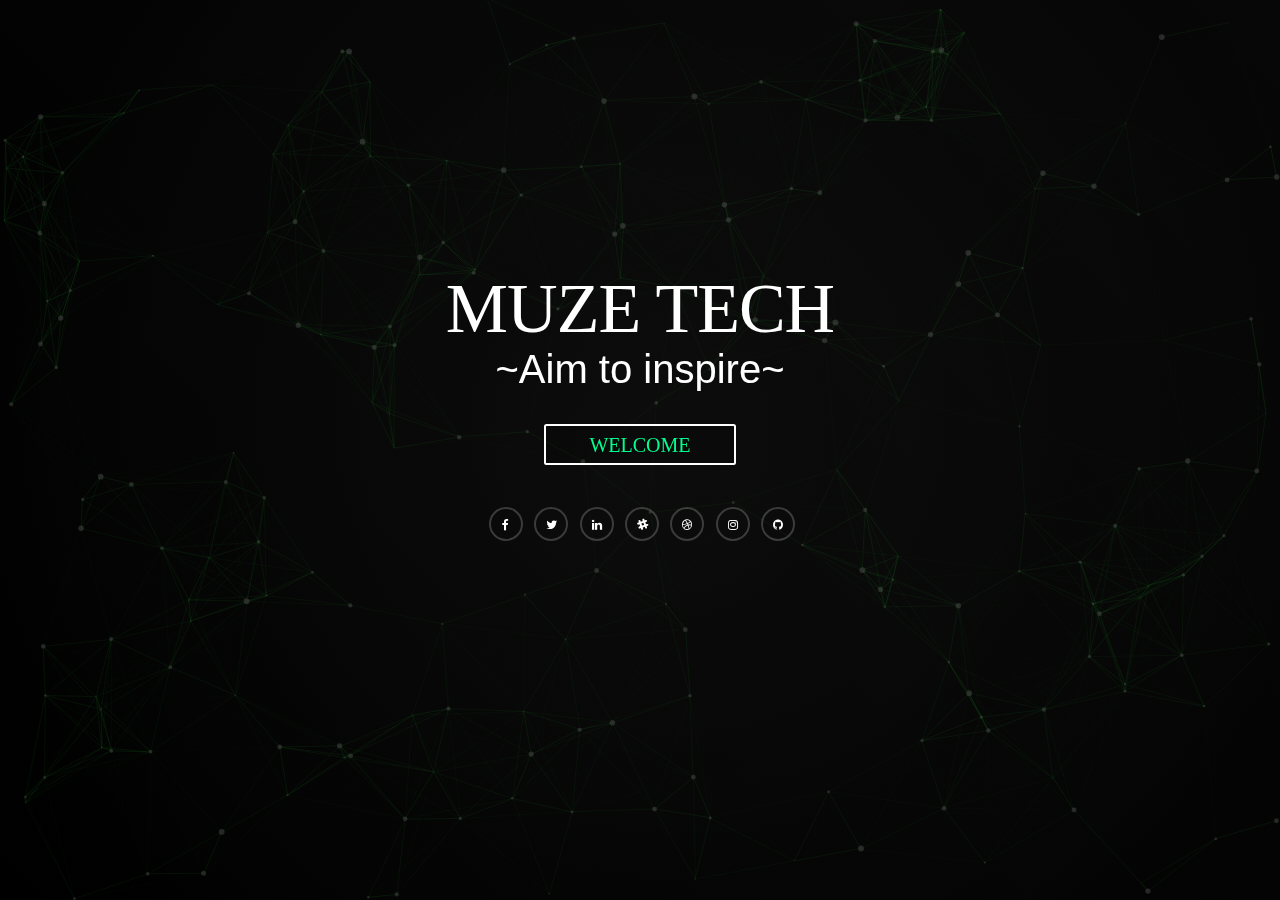
==== muze/index.html @ 87dfb73b "Add files via upload" ====
<!DOCTYPE HTML>
<html lang="us-en">
    <head>
        <!--meta tags-->
       <meta charset="utf-8">
        <title>Muze Tech| Welcome</title>
        <meta name="Computer Company Website" content="">
        <meta name="Tracy A. Muzembi" content="">
        <!--mobile responsive meta-->
        <meta name="viewport" content="width=device-width, initial-scale=1">
  <!--stylesheets-->
    <link rel="stylesheet" href="css/main.css">
    <link rel="stylesheet" href="css/bootstrap.min.css">
    <link rel="stylesheet" href="css/style.css">
    <!--font awesome-->
    <link rel="stylesheet" href="https://cdnjs.cloudflare.com/ajax/libs/font-awesome/4.7.0/css/font-awesome.min.css">
    <link rel="stylesheet" href="https://fonts.googleapis.com/css?family=Tangerine">

    <!--script-->
    <script src="script/modernizr.js"></script>
    </head>
    <body>
        <!--homepage-->
        <!--header-->
        <!--end header-->
        <main class="s-home s-home--particles">

            <div id="particles-js" class="home-particles"></div>

            <div class="gradient-overlay"></div>

            <div class="home-content">
              <div class="intro">
              <h1 class="text-center">MUZE TECH</h1>
              <br/>
            <h3 class="text-center" id="h3"><em><i>~Aim to inspire~</i></em></h3>
          </div>
          <br/>
          <br/>
              <div class="text-center">
                <div class="button">
                  <a href="welcome.html">
                  <button type="button" class="btn btn-large">WELCOME
                  </button>
                </a>
              </div>
              </div>
              <!--footer-->
              <br/>
              <br/>
              <footer>
              <div class="footer">
                <h5 class="text-center">
                  <ul class="social-icon">
                      <li><a href="#"><i class="fa fa-facebook" aria-hidden="true"></i></a></li>
                      <li><a href="#"><i class="fa fa-twitter" aria-hidden="true"></i></a></li>
                      <li><a href="#"><i class="fa fa-linkedin" aria-hidden="true"></i></a></li>
                      <li><a href="#"><i class="fa fa-slack" aria-hidden="true"></i></a></li>
                      <li><a href="#"><i class="fa fa-dribbble" aria-hidden="true"></i></a></li>
                      <li><a href="#"><i class="fa fa-instagram" aria-hidden="true"></i></a></li>
                      <li><a href="#"><i class="fa fa-github" aria-hidden="true"></i></a></li>
                  </ul>
                </h5>
              </div>
            </footer>
              <!--footer-->
              </div>
          </main>

    <!--scripting-->
    <script src="script/bootstrap.js"></script>
    <script src="script/jquery-3.2.1.min.js"></script>
    <script src="script/plugins.js"></script>
    <script src="script/polygons.js"></script>
  <!--  <script src="script/main.js"></script>-->


    </body>
</html>
---- muze/css/main.css ----
/*
 *  # base style overrides
 *    ## links
 *  # typography & general theme styles
 *    ## lists
 *    ## responsive video container
 *    ## floated image
 *    ## tables
 *    ## Spacing
 *    ## pace.js styles - minimal
 *  # preloader
 *  # forms
 *    ## style placeholder text
 *    ## change autocomplete styles in chrome
 *  # buttons
 *  # additional components
 *    ## additional typo styles
 *  # home
 *    ## home slides
 *    ## home particles
 *    ## site logo
 *    ## home content
 *    ## home social
 *    ## home copyright
 *    ## home animations
 *  # info
 *    ## info toggle
 */
html {
  font-size: 10px;
}

@media only screen and (max-width:400px) {
  html {
    font-size: 9.411764705882353px;
  }

}

html,
body {
  height: 100%;  /* prevent horizontal scrolling */
  overflow: hidden;
}

body {
  background: #111111;
  font-family: "metropolis-regular", sans-serif;
  font-size: 1.7rem;
  font-style: normal;
  font-weight: normal;
  line-height: 1.765;
  color: #757575;
  margin: 0;
  padding: 0;
}

a {
  color: #fff;
  -webkit-transition: all 0.3s ease-in-out;
  transition: all 0.3s ease-in-out;
}

a:hover,
a:focus,
a:active {
  color: #fff;
}

a:hover,
a:active {
  outline: 0;
}



/*
 # typography & general theme styles
  */
h1, h2, h3, h4, h5, h6, .h1, .h2, .h3, .h4, .h5, .h6 {
  font-family: "domine-regular", serif;
  color: #000000;
  font-style: normal;
  font-weight: normal;
  text-rendering: optimizeLegibility;
}

h1, .h1, h2, .h2, h3, .h3, h4, .h4 {
  margin-top: 6rem;
  margin-bottom: 1.8rem;
}

@media only screen and (max-width:600px) {
  h1, .h1, h2, .h2, h3, .h3, h4, .h4 {
    margin-top: 5.1rem;
  }
}

h5, .h5, h6, .h6 {
  margin-top: 4.2rem;
  margin-bottom: 1.5rem;
}

@media only screen and (max-width:600px) {
  h5, .h5, h6, .h6 {
    margin-top: 3.6rem;
    margin-bottom: 0.9rem;
  }
}

h1, .h1 {
  font-size: 3.6rem;
  line-height: 1.25;
  letter-spacing: -.1rem;
}

@media only screen and (max-width:600px) {
  h1, .h1 {
    font-size: 3.3rem;
    letter-spacing: -.07rem;
  }

}

h2, .h2 {
  font-size: 3rem;
  line-height: 1.3;
}

h3, .h3 {
  font-size: 2.4rem;
  line-height: 1.25;
}

h4, .h4 {
  font-size: 2.1rem;
  line-height: 1.286;
}

h5, .h5 {
  font-size: 1.6rem;
  line-height: 1.313;
}

h6, .h6 {
  font-size: 1.3rem;
  line-height: 1.385;
  text-transform: uppercase;
  letter-spacing: .16rem;
}

p img {
  margin: 0;
}

p.lead {
  font-family: "metropolis-light", sans-serif;
  font-size: 2rem;
  font-weight: 300;
  line-height: 1.8;
  margin-bottom: 3.6rem;
  color: #000000;
}

@media only screen and (max-width:800px) {
  p.lead {
    font-size: 1.8rem;
  }

}

em,
i,
strong,
b {
  font-size: inherit;
  line-height: inherit;
  font-style: normal;
  font-weight: normal;
}

em,
i {
  font-family: "metropolis-italic", sans-serif;
}

strong,
b {
  font-family: "metropolis-bold", sans-serif;
}

small {
  font-size: 1.2rem;
  line-height: inherit;
}


abbr {
  font-family: "metropolis-bold", sans-serif;
  font-variant: small-caps;
  text-transform: lowercase;
  letter-spacing: .05rem;
  color: #828282;
}

var,
kbd,
samp,
code,
pre {
  font-family: Consolas, "Andale Mono", Courier, "Courier New", monospace;
}

pre {
  padding: 2.4rem 3rem 3rem;
  background: #F1F1F1;
  overflow-x: auto;
}

code {
  font-size: 1.4rem;
  margin: 0 .2rem;
  padding: .3rem .6rem;
  white-space: nowrap;
  background: #F1F1F1;
  border: 1px solid #E1E1E1;
  border-radius: 3px;
}

pre > code {
  display: block;
  white-space: pre;
  line-height: 2;
  padding: 0;
  margin: 0;
}

pre.prettyprint > code {
  border: none;
}

del {
  text-decoration: line-through;
}

abbr[title],
dfn[title] {
  border-bottom: 1px dotted;
  cursor: help;
  text-decoration: none;
}

mark {
  background: #ffd900;
  color: #000000;
}

hr {
  border: solid rgba(0, 0, 0, 0.1);
  border-width: 1px 0 0;
  clear: both;
  margin: 2.4rem 0 1.5rem;
  height: 0;
}

/*
  ## lists
  */
ol {
  list-style: decimal;
}

ul {
  list-style: disc;
}

li {
  display: list-item;
}

ol,
ul {
  margin-left: 1.7rem;
}

ul li {
  padding-left: .4rem;
}

ul ul,
ul ol,
ol ol,
ol ul {
  margin: .6rem 0 .6rem 1.7rem;
}

ul.disc li {
  display: list-item;
  list-style: none;
  padding: 0 0 0 .8rem;
  position: relative;
}

ul.disc li::before {
  content: "";
  display: inline;
  width: 8px;
  height: 8px;
  border-radius: 50%;
  background: #00ecb1;
  position: absolute;
  left: -17px;
  top: 11px;
  horizontal-align: middle;
}

dt {
  margin: 0;
  color: #00ecb1;
}

dd {
  margin: 0 0 0 2rem;
}

/*
 * ## responsive video container
  */
.video-container {
  position: relative;
  padding-bottom: 56.25%;
  height: 0;
  overflow: hidden;
}

.video-container iframe,
.video-container object,
.video-container embed,
.video-container video {
  position: absolute;
  top: 0;
  left: 0;
  width: 100%;
  height: 100%;
}

/* -------------------------------------------------------------------
 * ## floated image - (_document-setup.scss)
 * ------------------------------------------------------------------- */
img.pull-right {
  margin: 1.5rem 0 0 3rem;
}

img.pull-left {
  margin: 1.5rem 3rem 0 0;
}

/* -------------------------------------------------------------------
 * ## tables - (_document-setup.scss)
 * ------------------------------------------------------------------- */
table {
  border-width: 0;
  width: 100%;
  max-width: 100%;
  font-family: "metropolis-regular", sans-serif;
}

th,
td {
  padding: 1.5rem 3rem;
  text-align: left;
  border-bottom: 1px solid #E8E8E8;
}

th {
  color: #000000;
  font-family: "domine-bold", serif;
}

td {
  line-height: 1.5;
}

th:first-child,
td:first-child {
  padding-left: 0;
}

th:last-child,
td:last-child {
  padding-right: 0;
}

.table-responsive {
  overflow-x: auto;
  -webkit-overflow-scrolling: touch;
}

/*
  ## Spacing  */
button,
.btn {
  margin-bottom: 1.2rem;
}

fieldset {
  margin-bottom: 1.5rem;
}

input,
textarea,
select,
pre,
blockquote,
figure,
table,
p,
ul,
ol,
dl,
form,
.video-container,
.ss-custom-select {
  margin-bottom: 3rem;
}

/*
 * ## pace.js styles - minimal  */
.pace {
  -webkit-pointer-events: none;
  pointer-events: none;
  -webkit-user-select: none;
  -moz-user-select: none;
  user-select: none;
}

.pace-inactive {
  display: none;
}

.pace .pace-progress {
  background: #00ec9d;
  position: fixed;
  z-index: 900;
  top: 0;
  right: 100%;
  width: 100%;
  height: 4px;
}

.oldie .pace {
  display: none;
}



/*
  # preloader - (_preloader-line-scale-pulse-out.scss)

  */
#preloader {
  position: fixed;
  top: 0;
  left: 0;
  right: 0;
  bottom: 0;
  background: #050505;
  z-index: 800;
  height: 100%;
  width: 100%;
  display: table;
}

.no-js #preloader,
.oldie #preloader {
  display: none;
}

#loader {
  display: table-cell;
  text-align: center;
  vertical-align: middle;
}

.line-scale-pulse-out > div {
  background-color: #00ec9d;
  width: 4px;
  height: 35px;
  border-radius: 2px;
  margin: 2px;
  -webkit-animation-fill-mode: both;
  animation-fill-mode: both;
  display: inline-block;
  -webkit-animation: line-scale-pulse-out 0.9s -0.6s infinite cubic-bezier(0.85, 0.25, 0.37, 0.85);
  animation: line-scale-pulse-out 0.9s -0.6s infinite cubic-bezier(0.85, 0.25, 0.37, 0.85);
}

.line-scale-pulse-out > div:nth-child(2),
.line-scale-pulse-out > div:nth-child(4) {
  -webkit-animation-delay: -0.4s !important;
  animation-delay: -0.4s !important;
}

.line-scale-pulse-out > div:nth-child(1),
.line-scale-pulse-out > div:nth-child(5) {
  -webkit-animation-delay: -0.2s !important;
  animation-delay: -0.2s !important;
}

@-webkit-keyframes line-scale-pulse-out {
  0% {
    -webkit-transform: scaley(1);
    transform: scaley(1);
  }

  50% {
    -webkit-transform: scaley(0.4);
    transform: scaley(0.4);
  }

  100% {
    -webkit-transform: scaley(1);
    transform: scaley(1);
  }

}

@keyframes line-scale-pulse-out {
  0% {
    -webkit-transform: scaley(1);
    transform: scaley(1);
  }

  50% {
    -webkit-transform: scaley(0.4);
    transform: scaley(0.4);
  }

  100% {
    -webkit-transform: scaley(1);
    transform: scaley(1);
  }

}








/*
 * # home
 */
.s-home {
  z-index: 501;
  display: table;
  width: 100%;
  height: 100%;
  min-height: 720px;
  background-color: #111111;
  position: relative;
  -webkit-transform: translateZ(0);
  -ms-transform: translateZ(0);
  transform: translateZ(0);
  -webkit-backface-visibility: hidden;
  backface-visibility: hidden;
  height: 100vh;
  overflow-y: auto;
  -webkit-transition: -webkit-transform 0.7s;
  transition: transform 0.7s;
  -webkit-transition-timing-function: cubic-bezier(0.91, 0.01, 0.6, 0.99);
  transition-timing-function: cubic-bezier(0.91, 0.01, 0.6, 0.99);
}


.s-home--particles {
  background: #141414;
  background: radial-gradient(circle, #141414 0%, black 100%);
}

.s-home--particles::before {
  display: block;
  content: "";
  position: absolute;
  top: 0;
  left: 0;
  width: 100%;
  height: 100%;
  opacity: .35;
  background: #000000;
}

.s-home .overlay {
  position: absolute;
  top: 0;
  left: 0;
  width: 100%;
  height: 100%;
  opacity: .5;
  background-color: #000000;
}

.s-home .gradient-overlay {
  display: block;
  content: "";
  position: absolute;
  top: 0;
  left: 0;
  width: 100%;
  height: 100%;
  opacity: .3;
  background: -moz-linear-gradient(45deg, rgba(0,0,0, 0.8), rgba(28,28,28, 0.8) 100%) !important;
  background: -webkit-linear-gradient(45deg, rgba(0,0,0, 0.8), rgba(28,28,28, 0.8) 100%) !important;
  background: -webkit-gradient(linear, 45deg, from(rgba(0,0,0, 0.8))), to(rgba(28,28,28, 0.8))100%)!important;
  background: -o-linear-gradient(45deg, rgba(0,0,0, 0.8), rgba(28,28,28, 0.8) 100%) !important;
  background: linear-gradient(to 45deg, rgba(0,0,0, 0.8), rgba(28,28,28, 0.8) 100%) !important;
}



/*
 * ## home slides  */
/*.home-slider {
  position: absolute;
  top: 0;
  left: 0;
  width: 100%;
  height: 100%;
}

.home-slider-img {
  background-repeat: no-repeat;
  background-position: 50% 50%;
  background-size: cover;
  height: 100vh;
}

.home-slider-img::before {
  display: block;
  content: "";
  position: absolute;
  top: 0;
  left: 0;
  width: 100%;
  height: 100%;
  opacity: .9;
  background: linear-gradient(to right, black 0%, black 20%, transparent 100%);
}*/


/*
 * ## home particles   - (_site-layout.scss)
 */
.home-particles {
  position: absolute;
  top: 0;
  left: 0;
  width: 100%;
  height: 100%;
  background-color: transparent;
  padding: 0;
  margin: 0;
  opacity: .35;
}

.home-particles canvas {
  position: absolute;
  top: 0;
  left: 0;
  width: 100%;
  height: 100%;
}


/*
 * ## site logo
 */
/*.home-logo {
  z-index: 502;
  display: block;
  margin: 0;
  padding: 0;
  position: absolute;
  right: 60px;
  top: 36px;
}

.home-logo a {
  display: block;
  margin: 0;
  padding: 0;
  outline: 0;
  border: none;
  -webkit-transition: all 0.3s ease-in-out;
  transition: all 0.3s ease-in-out;
}

.home-logo img {
  width: 100px;
  height: 80px;
}*/


/*
 * ## home content - (_site-layout.scss)
  */
.home-content {
  display: table-cell;
  width: 100%;
  height: 100%;
  vertical-align: middle;
  padding-bottom: 6rem;
  position: relative;
  color:#FFFFFF;
}

/*
 * ## home animations
*/

/* fade in */
@-webkit-keyframes fadeIn {
  from {
    opacity: 0;
    -webkit-transform: translate3d(0, 150%, 0);
    -ms-transform: translate3d(0, 150%, 0);
    transform: translate3d(0, 150%, 0);
  }

  to {
    opacity: 1;
    -webkit-transform: translate3d(0, 0, 0);
    -ms-transform: translate3d(0, 0, 0);
    transform: translate3d(0, 0, 0);
  }

}

@keyframes fadeIn {
  from {
    opacity: 0;
    -webkit-transform: translate3d(0, 150%, 0);
    -ms-transform: translate3d(0, 150%, 0);
    transform: translate3d(0, 150%, 0);
  }

  to {
    opacity: 1;
    -webkit-transform: translate3d(0, 0, 0);
    -ms-transform: translate3d(0, 0, 0);
    transform: translate3d(0, 0, 0);
  }

}

/* fade out */
@-webkit-keyframes fadeOut {
  from {
    opacity: 1;
  }

  to {
    opacity: 0;
    -webkit-transform: translate3d(0, -150%, 0);
    -ms-transform: translate3d(0, -150%, 0);
    transform: translate3d(0, -150%, 0);
  }

}

@keyframes fadeOut {
  from {
    opacity: 1;
  }

  to {
    opacity: 0;
    -webkit-transform: translate3d(0, -150%, 0);
    -ms-transform: translate3d(0, -150%, 0);
    transform: translate3d(0, -150%, 0);
  }

}

}

@media only screen and (max-width:600px) {
.btn{
  min-width: 15%;
}

}

@media only screen and (max-width:500px) {
.btn{
  min-width: 15%;
}

}

@media only screen and (max-width:400px) {
  .footer{
    margin-top: 7.8rem;
  }

}
/*
 responsive:
  */
@media only screen and (max-width:1400px) {
.btn{
  min-width: 15%;
}
}

@media only screen and (max-width:1200px) {
  .btn{
    min-width: 15%;
  }

}

@media only screen and (max-width:1100px) {
  .btn{
    min-width: 15%;
  }

}

@media only screen and (max-width:1000px) {
  .btn{
    min-width: 15%;
  }

}

@media only screen and (max-width:950px) {
  .btn{
    min-width: 15%;
  }

}

@media only screen and (max-width:800px) {
  .btn{
    min-width: 15%;
  }

}

@media only screen and (max-width:600px) {
  .btn{
    min-width: 15%;
  }

}

@media only screen and (max-width:500px) {
  .btn{
    min-width: 15%;
  }
}

@media only screen and (max-width:400px) {
  .btn{
    min-width: 15%;
  }

}
---- muze/css/style.css ----
/*MUZE TECH STYLES*/
body{
  margin:0;
  padding: 0;
  width: 100%
}
.intro h1{
  line-height: 30px;
  font-size: 7rem;
    font-family: fantasy;
}
 #h3{
  line-height: 30px;
  font-size: 4rem;
  margin-top:10px;
  font-family: 'Tangerine', serif;
}
.btn{
  background-color: rgba(0, 0, 0, 0.1)!important;
  border: 2px solid #fff;
  list-style: none;
  text-decoration: none !important;
  color:#00ff90;
  width: 15% !important;
  font-size: 2rem !important;
  font-family: fantasy !important;
  cursor:pointer;
}
.btn:hover{
  background: rgba(0,255,144,.2) !important;
  color: #fff !important;
  border-color: #00ff90;
}
/*style social links*/
    .social-icon {
        margin  : 0;
        padding : 0;
        display : block;
        }

    .social-icon li {
        display : inline-block;
        margin  : 0 2px;
        }

     .social-icon li a {
        display       : block;
        font-size     : 12px;
        color         : #ffffff;
        width         : 34px;
        height        : 34px;
        line-height   : 33px;
        text-align    : center;
        border-radius : 100%;
        border        : 2px solid rgba(255, 255, 255, .2);
        }

     .social-icon li a:hover {
        border-color : #00ff90;
        }
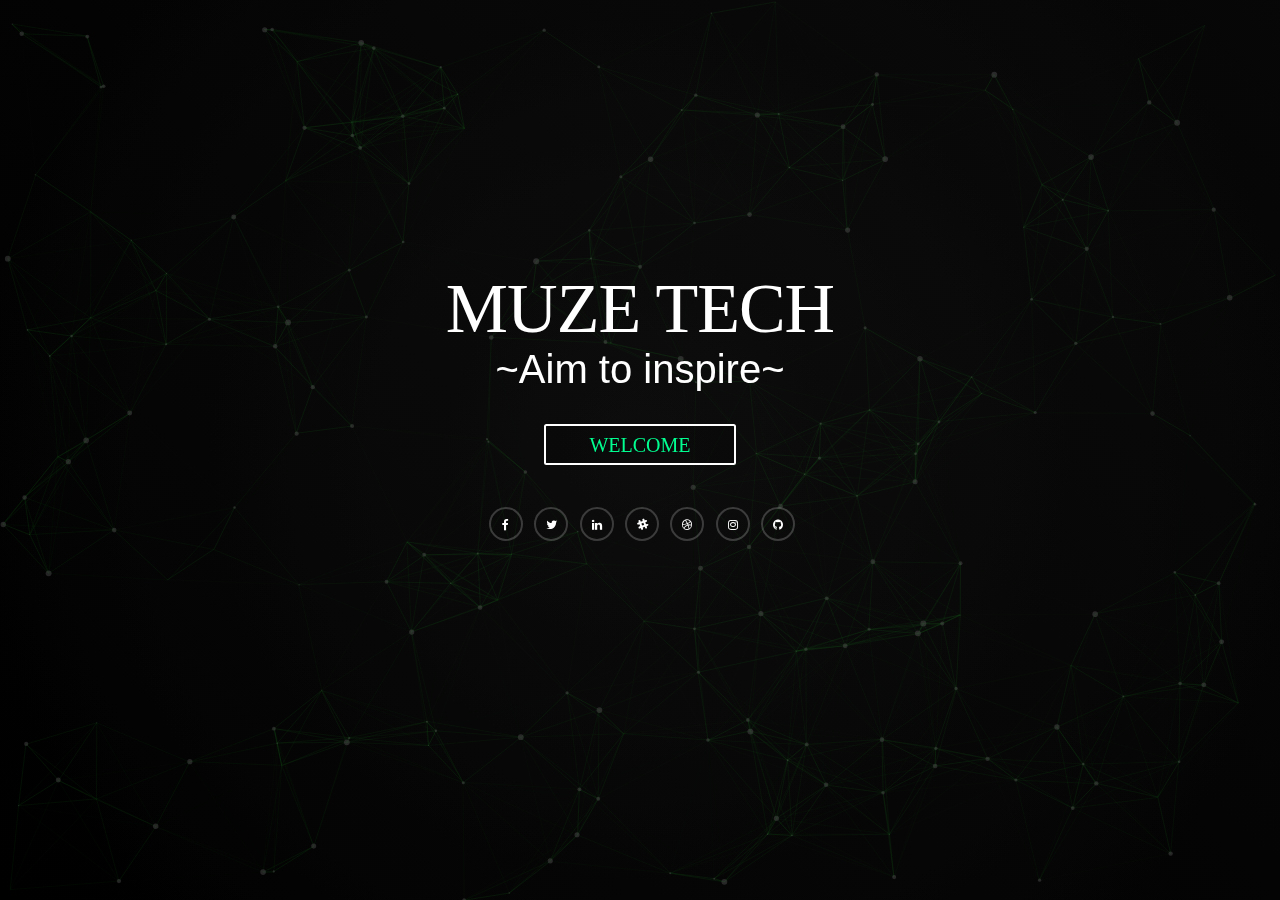
==== commit 23768216: "added meta tags for SEO and beautified code" ====
--- a/muze/index.html
+++ b/muze/index.html
@@ -1,14 +1,15 @@
-<!DOCTYPE HTML>
+﻿<!DOCTYPE HTML>
 <html lang="us-en">
-    <head>
-        <!--meta tags-->
-       <meta charset="utf-8">
-        <title>Muze Tech| Welcome</title>
-        <meta name="Computer Company Website" content="">
-        <meta name="Tracy A. Muzembi" content="">
-        <!--mobile responsive meta-->
-        <meta name="viewport" content="width=device-width, initial-scale=1">
-  <!--stylesheets-->
+<head>
+    <!--meta tags-->
+    <meta charset="utf-8">
+    <title>Welcome | Muze Tech</title>
+    <meta name="description" content="Computer company website">
+    <meta name="keywords" content="MuzeTech, muze, tech, Tracy, Muzembi, freelancing, developer, code, websites, applications, computer company">
+    <meta name="author" content="Tracy A. Muzembi">
+    <!--mobile responsive meta-->
+    <meta name="viewport" content="width=device-width, initial-scale=1">
+    <!--stylesheets-->
     <link rel="stylesheet" href="css/main.css">
     <link rel="stylesheet" href="css/bootstrap.min.css">
     <link rel="stylesheet" href="css/style.css">
@@ -18,7 +19,7 @@
 
     <!--script-->
     <script src="script/modernizr.js"></script>
-    </head>
+</head>
     <body>
         <!--homepage-->
         <!--header-->
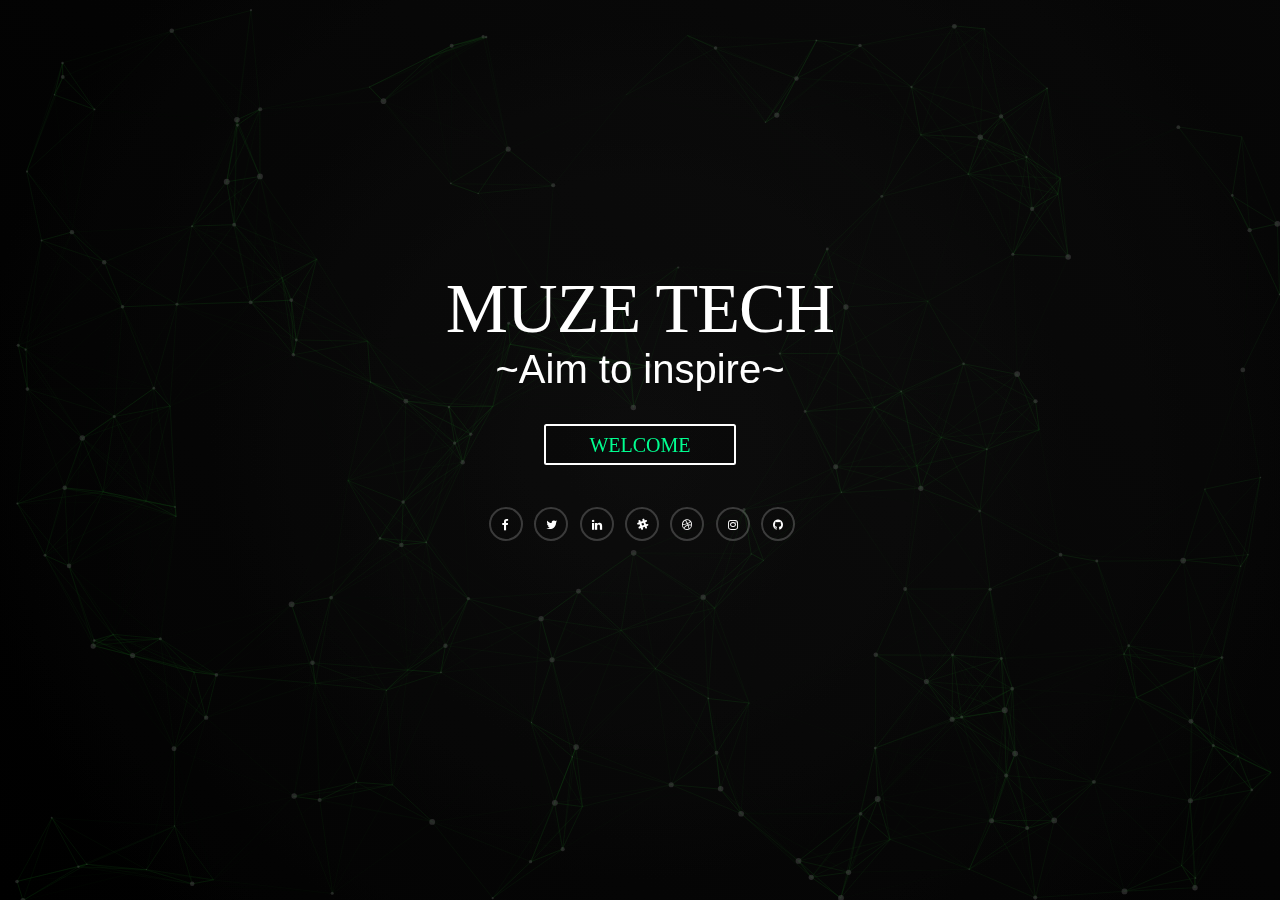
==== commit 1a673bd4: "beautified code" ====
--- a/muze/index.html
+++ b/muze/index.html
@@ -1,5 +1,5 @@
 ﻿<!DOCTYPE HTML>
-<html lang="us-en">
+<html lang="en-us">
 <head>
     <!--meta tags-->
     <meta charset="utf-8">
@@ -20,61 +20,62 @@
     <!--script-->
     <script src="script/modernizr.js"></script>
 </head>
-    <body>
-        <!--homepage-->
-        <!--header-->
-        <!--end header-->
-        <main class="s-home s-home--particles">
+<body>
+    <!--homepage-->
+    <!--header-->
+    <!--end header-->
+    <main class="s-home s-home--particles">
 
-            <div id="particles-js" class="home-particles"></div>
+        <div id="particles-js" class="home-particles"></div>
 
-            <div class="gradient-overlay"></div>
+        <div class="gradient-overlay"></div>
 
-            <div class="home-content">
-              <div class="intro">
-              <h1 class="text-center">MUZE TECH</h1>
-              <br/>
-            <h3 class="text-center" id="h3"><em><i>~Aim to inspire~</i></em></h3>
-          </div>
-          <br/>
-          <br/>
-              <div class="text-center">
+        <div class="home-content">
+            <div class="intro">
+                <h1 class="text-center">MUZE TECH</h1>
+                <br />
+                <h3 class="text-center" id="h3"><em><i>~Aim to inspire~</i></em></h3>
+            </div>
+            <br />
+            <br />
+            <div class="text-center">
                 <div class="button">
-                  <a href="welcome.html">
-                  <button type="button" class="btn btn-large">WELCOME
-                  </button>
-                </a>
-              </div>
-              </div>
-              <!--footer-->
-              <br/>
-              <br/>
-              <footer>
-              <div class="footer">
-                <h5 class="text-center">
-                  <ul class="social-icon">
-                      <li><a href="#"><i class="fa fa-facebook" aria-hidden="true"></i></a></li>
-                      <li><a href="#"><i class="fa fa-twitter" aria-hidden="true"></i></a></li>
-                      <li><a href="#"><i class="fa fa-linkedin" aria-hidden="true"></i></a></li>
-                      <li><a href="#"><i class="fa fa-slack" aria-hidden="true"></i></a></li>
-                      <li><a href="#"><i class="fa fa-dribbble" aria-hidden="true"></i></a></li>
-                      <li><a href="#"><i class="fa fa-instagram" aria-hidden="true"></i></a></li>
-                      <li><a href="#"><i class="fa fa-github" aria-hidden="true"></i></a></li>
-                  </ul>
-                </h5>
-              </div>
+                    <a href="welcome.html">
+                        <button type="button" class="btn btn-large">
+                            WELCOME
+                        </button>
+                    </a>
+                </div>
+            </div>
+            <!--footer-->
+            <br />
+            <br />
+            <footer>
+                <div class="footer">
+                    <h5 class="text-center">
+                        <ul class="social-icon">
+                            <li><a href="#"><i class="fa fa-facebook" aria-hidden="true"></i></a></li>
+                            <li><a href="#"><i class="fa fa-twitter" aria-hidden="true"></i></a></li>
+                            <li><a href="#"><i class="fa fa-linkedin" aria-hidden="true"></i></a></li>
+                            <li><a href="#"><i class="fa fa-slack" aria-hidden="true"></i></a></li>
+                            <li><a href="#"><i class="fa fa-dribbble" aria-hidden="true"></i></a></li>
+                            <li><a href="#"><i class="fa fa-instagram" aria-hidden="true"></i></a></li>
+                            <li><a href="#"><i class="fa fa-github" aria-hidden="true"></i></a></li>
+                        </ul>
+                    </h5>
+                </div>
             </footer>
-              <!--footer-->
-              </div>
-          </main>
+            <!--footer-->
+        </div>
+    </main>
 
     <!--scripting-->
     <script src="script/bootstrap.js"></script>
     <script src="script/jquery-3.2.1.min.js"></script>
     <script src="script/plugins.js"></script>
     <script src="script/polygons.js"></script>
-  <!--  <script src="script/main.js"></script>-->
+    <!--  <script src="script/main.js"></script>-->
 
 
-    </body>
+</body>
 </html>
--- a/muze/css/main.css
+++ b/muze/css/main.css
@@ -27,180 +27,176 @@
  *    ## info toggle
  */
 html {
-  font-size: 10px;
+    font-size: 10px;
 }
 
 @media only screen and (max-width:400px) {
-  html {
-    font-size: 9.411764705882353px;
-  }
-
+    html {
+        font-size: 9.411764705882353px;
+    }
 }
 
 html,
 body {
-  height: 100%;  /* prevent horizontal scrolling */
-  overflow: hidden;
+    height: 100%; /* prevent horizontal scrolling */
+    overflow: hidden;
 }
 
 body {
-  background: #111111;
-  font-family: "metropolis-regular", sans-serif;
-  font-size: 1.7rem;
-  font-style: normal;
-  font-weight: normal;
-  line-height: 1.765;
-  color: #757575;
-  margin: 0;
-  padding: 0;
+    background: #111111;
+    font-family: "metropolis-regular", sans-serif;
+    font-size: 1.7rem;
+    font-style: normal;
+    font-weight: normal;
+    line-height: 1.765;
+    color: #757575;
+    margin: 0;
+    padding: 0;
 }
 
 a {
-  color: #fff;
-  -webkit-transition: all 0.3s ease-in-out;
-  transition: all 0.3s ease-in-out;
-}
-
-a:hover,
-a:focus,
-a:active {
-  color: #fff;
-}
-
-a:hover,
-a:active {
-  outline: 0;
-}
-
+    color: #fff;
+    -webkit-transition: all 0.3s ease-in-out;
+    transition: all 0.3s ease-in-out;
+}
+
+    a:hover,
+    a:focus,
+    a:active {
+        color: #fff;
+    }
+
+    a:hover,
+    a:active {
+        outline: 0;
+    }
 
 
 /*
  # typography & general theme styles
   */
 h1, h2, h3, h4, h5, h6, .h1, .h2, .h3, .h4, .h5, .h6 {
-  font-family: "domine-regular", serif;
-  color: #000000;
-  font-style: normal;
-  font-weight: normal;
-  text-rendering: optimizeLegibility;
+    font-family: "domine-regular", serif;
+    color: #000000;
+    font-style: normal;
+    font-weight: normal;
+    text-rendering: optimizeLegibility;
 }
 
 h1, .h1, h2, .h2, h3, .h3, h4, .h4 {
-  margin-top: 6rem;
-  margin-bottom: 1.8rem;
+    margin-top: 6rem;
+    margin-bottom: 1.8rem;
 }
 
 @media only screen and (max-width:600px) {
-  h1, .h1, h2, .h2, h3, .h3, h4, .h4 {
-    margin-top: 5.1rem;
-  }
+    h1, .h1, h2, .h2, h3, .h3, h4, .h4 {
+        margin-top: 5.1rem;
+    }
 }
 
 h5, .h5, h6, .h6 {
-  margin-top: 4.2rem;
-  margin-bottom: 1.5rem;
+    margin-top: 4.2rem;
+    margin-bottom: 1.5rem;
 }
 
 @media only screen and (max-width:600px) {
-  h5, .h5, h6, .h6 {
-    margin-top: 3.6rem;
-    margin-bottom: 0.9rem;
-  }
+    h5, .h5, h6, .h6 {
+        margin-top: 3.6rem;
+        margin-bottom: 0.9rem;
+    }
 }
 
 h1, .h1 {
-  font-size: 3.6rem;
-  line-height: 1.25;
-  letter-spacing: -.1rem;
+    font-size: 3.6rem;
+    line-height: 1.25;
+    letter-spacing: -.1rem;
 }
 
 @media only screen and (max-width:600px) {
-  h1, .h1 {
-    font-size: 3.3rem;
-    letter-spacing: -.07rem;
-  }
-
+    h1, .h1 {
+        font-size: 3.3rem;
+        letter-spacing: -.07rem;
+    }
 }
 
 h2, .h2 {
-  font-size: 3rem;
-  line-height: 1.3;
+    font-size: 3rem;
+    line-height: 1.3;
 }
 
 h3, .h3 {
-  font-size: 2.4rem;
-  line-height: 1.25;
+    font-size: 2.4rem;
+    line-height: 1.25;
 }
 
 h4, .h4 {
-  font-size: 2.1rem;
-  line-height: 1.286;
+    font-size: 2.1rem;
+    line-height: 1.286;
 }
 
 h5, .h5 {
-  font-size: 1.6rem;
-  line-height: 1.313;
+    font-size: 1.6rem;
+    line-height: 1.313;
 }
 
 h6, .h6 {
-  font-size: 1.3rem;
-  line-height: 1.385;
-  text-transform: uppercase;
-  letter-spacing: .16rem;
+    font-size: 1.3rem;
+    line-height: 1.385;
+    text-transform: uppercase;
+    letter-spacing: .16rem;
 }
 
 p img {
-  margin: 0;
+    margin: 0;
 }
 
 p.lead {
-  font-family: "metropolis-light", sans-serif;
-  font-size: 2rem;
-  font-weight: 300;
-  line-height: 1.8;
-  margin-bottom: 3.6rem;
-  color: #000000;
+    font-family: "metropolis-light", sans-serif;
+    font-size: 2rem;
+    font-weight: 300;
+    line-height: 1.8;
+    margin-bottom: 3.6rem;
+    color: #000000;
 }
 
 @media only screen and (max-width:800px) {
-  p.lead {
-    font-size: 1.8rem;
-  }
-
+    p.lead {
+        font-size: 1.8rem;
+    }
 }
 
 em,
 i,
 strong,
 b {
-  font-size: inherit;
-  line-height: inherit;
-  font-style: normal;
-  font-weight: normal;
+    font-size: inherit;
+    line-height: inherit;
+    font-style: normal;
+    font-weight: normal;
 }
 
 em,
 i {
-  font-family: "metropolis-italic", sans-serif;
+    font-family: "metropolis-italic", sans-serif;
 }
 
 strong,
 b {
-  font-family: "metropolis-bold", sans-serif;
+    font-family: "metropolis-bold", sans-serif;
 }
 
 small {
-  font-size: 1.2rem;
-  line-height: inherit;
+    font-size: 1.2rem;
+    line-height: inherit;
 }
 
 
 abbr {
-  font-family: "metropolis-bold", sans-serif;
-  font-variant: small-caps;
-  text-transform: lowercase;
-  letter-spacing: .05rem;
-  color: #828282;
+    font-family: "metropolis-bold", sans-serif;
+    font-variant: small-caps;
+    text-transform: lowercase;
+    letter-spacing: .05rem;
+    color: #828282;
 }
 
 var,
@@ -208,203 +204,203 @@
 samp,
 code,
 pre {
-  font-family: Consolas, "Andale Mono", Courier, "Courier New", monospace;
+    font-family: Consolas, "Andale Mono", Courier, "Courier New", monospace;
 }
 
 pre {
-  padding: 2.4rem 3rem 3rem;
-  background: #F1F1F1;
-  overflow-x: auto;
+    padding: 2.4rem 3rem 3rem;
+    background: #F1F1F1;
+    overflow-x: auto;
 }
 
 code {
-  font-size: 1.4rem;
-  margin: 0 .2rem;
-  padding: .3rem .6rem;
-  white-space: nowrap;
-  background: #F1F1F1;
-  border: 1px solid #E1E1E1;
-  border-radius: 3px;
+    font-size: 1.4rem;
+    margin: 0 .2rem;
+    padding: .3rem .6rem;
+    white-space: nowrap;
+    background: #F1F1F1;
+    border: 1px solid #E1E1E1;
+    border-radius: 3px;
 }
 
 pre > code {
-  display: block;
-  white-space: pre;
-  line-height: 2;
-  padding: 0;
-  margin: 0;
+    display: block;
+    white-space: pre;
+    line-height: 2;
+    padding: 0;
+    margin: 0;
 }
 
 pre.prettyprint > code {
-  border: none;
+    border: none;
 }
 
 del {
-  text-decoration: line-through;
+    text-decoration: line-through;
 }
 
 abbr[title],
 dfn[title] {
-  border-bottom: 1px dotted;
-  cursor: help;
-  text-decoration: none;
+    border-bottom: 1px dotted;
+    cursor: help;
+    text-decoration: none;
 }
 
 mark {
-  background: #ffd900;
-  color: #000000;
+    background: #ffd900;
+    color: #000000;
 }
 
 hr {
-  border: solid rgba(0, 0, 0, 0.1);
-  border-width: 1px 0 0;
-  clear: both;
-  margin: 2.4rem 0 1.5rem;
-  height: 0;
+    border: solid rgba(0, 0, 0, 0.1);
+    border-width: 1px 0 0;
+    clear: both;
+    margin: 2.4rem 0 1.5rem;
+    height: 0;
 }
 
 /*
   ## lists
   */
 ol {
-  list-style: decimal;
+    list-style: decimal;
 }
 
 ul {
-  list-style: disc;
+    list-style: disc;
 }
 
 li {
-  display: list-item;
+    display: list-item;
 }
 
 ol,
 ul {
-  margin-left: 1.7rem;
-}
-
-ul li {
-  padding-left: .4rem;
-}
-
-ul ul,
-ul ol,
-ol ol,
-ol ul {
-  margin: .6rem 0 .6rem 1.7rem;
-}
-
-ul.disc li {
-  display: list-item;
-  list-style: none;
-  padding: 0 0 0 .8rem;
-  position: relative;
-}
-
-ul.disc li::before {
-  content: "";
-  display: inline;
-  width: 8px;
-  height: 8px;
-  border-radius: 50%;
-  background: #00ecb1;
-  position: absolute;
-  left: -17px;
-  top: 11px;
-  horizontal-align: middle;
-}
+    margin-left: 1.7rem;
+}
+
+    ul li {
+        padding-left: .4rem;
+    }
+
+    ul ul,
+    ul ol,
+    ol ol,
+    ol ul {
+        margin: .6rem 0 .6rem 1.7rem;
+    }
+
+    ul.disc li {
+        display: list-item;
+        list-style: none;
+        padding: 0 0 0 .8rem;
+        position: relative;
+    }
+
+        ul.disc li::before {
+            content: "";
+            display: inline;
+            width: 8px;
+            height: 8px;
+            border-radius: 50%;
+            background: #00ecb1;
+            position: absolute;
+            left: -17px;
+            top: 11px;
+            horizontal-align: middle;
+        }
 
 dt {
-  margin: 0;
-  color: #00ecb1;
+    margin: 0;
+    color: #00ecb1;
 }
 
 dd {
-  margin: 0 0 0 2rem;
+    margin: 0 0 0 2rem;
 }
 
 /*
  * ## responsive video container
   */
 .video-container {
-  position: relative;
-  padding-bottom: 56.25%;
-  height: 0;
-  overflow: hidden;
-}
-
-.video-container iframe,
-.video-container object,
-.video-container embed,
-.video-container video {
-  position: absolute;
-  top: 0;
-  left: 0;
-  width: 100%;
-  height: 100%;
-}
+    position: relative;
+    padding-bottom: 56.25%;
+    height: 0;
+    overflow: hidden;
+}
+
+    .video-container iframe,
+    .video-container object,
+    .video-container embed,
+    .video-container video {
+        position: absolute;
+        top: 0;
+        left: 0;
+        width: 100%;
+        height: 100%;
+    }
 
 /* -------------------------------------------------------------------
  * ## floated image - (_document-setup.scss)
  * ------------------------------------------------------------------- */
 img.pull-right {
-  margin: 1.5rem 0 0 3rem;
+    margin: 1.5rem 0 0 3rem;
 }
 
 img.pull-left {
-  margin: 1.5rem 3rem 0 0;
+    margin: 1.5rem 3rem 0 0;
 }
 
 /* -------------------------------------------------------------------
  * ## tables - (_document-setup.scss)
  * ------------------------------------------------------------------- */
 table {
-  border-width: 0;
-  width: 100%;
-  max-width: 100%;
-  font-family: "metropolis-regular", sans-serif;
+    border-width: 0;
+    width: 100%;
+    max-width: 100%;
+    font-family: "metropolis-regular", sans-serif;
 }
 
 th,
 td {
-  padding: 1.5rem 3rem;
-  text-align: left;
-  border-bottom: 1px solid #E8E8E8;
+    padding: 1.5rem 3rem;
+    text-align: left;
+    border-bottom: 1px solid #E8E8E8;
 }
 
 th {
-  color: #000000;
-  font-family: "domine-bold", serif;
+    color: #000000;
+    font-family: "domine-bold", serif;
 }
 
 td {
-  line-height: 1.5;
-}
-
-th:first-child,
-td:first-child {
-  padding-left: 0;
-}
-
-th:last-child,
-td:last-child {
-  padding-right: 0;
-}
+    line-height: 1.5;
+}
+
+    th:first-child,
+    td:first-child {
+        padding-left: 0;
+    }
+
+    th:last-child,
+    td:last-child {
+        padding-right: 0;
+    }
 
 .table-responsive {
-  overflow-x: auto;
-  -webkit-overflow-scrolling: touch;
+    overflow-x: auto;
+    -webkit-overflow-scrolling: touch;
 }
 
 /*
   ## Spacing  */
 button,
 .btn {
-  margin-bottom: 1.2rem;
+    margin-bottom: 1.2rem;
 }
 
 fieldset {
-  margin-bottom: 1.5rem;
+    margin-bottom: 1.5rem;
 }
 
 input,
@@ -421,35 +417,35 @@
 form,
 .video-container,
 .ss-custom-select {
-  margin-bottom: 3rem;
+    margin-bottom: 3rem;
 }
 
 /*
  * ## pace.js styles - minimal  */
 .pace {
-  -webkit-pointer-events: none;
-  pointer-events: none;
-  -webkit-user-select: none;
-  -moz-user-select: none;
-  user-select: none;
+    -webkit-pointer-events: none;
+    pointer-events: none;
+    -webkit-user-select: none;
+    -moz-user-select: none;
+    user-select: none;
 }
 
 .pace-inactive {
-  display: none;
+    display: none;
 }
 
 .pace .pace-progress {
-  background: #00ec9d;
-  position: fixed;
-  z-index: 900;
-  top: 0;
-  right: 100%;
-  width: 100%;
-  height: 4px;
+    background: #00ec9d;
+    position: fixed;
+    z-index: 900;
+    top: 0;
+    right: 100%;
+    width: 100%;
+    height: 4px;
 }
 
 .oldie .pace {
-  display: none;
+    display: none;
 }
 
 
@@ -459,88 +455,86 @@
 
   */
 #preloader {
-  position: fixed;
-  top: 0;
-  left: 0;
-  right: 0;
-  bottom: 0;
-  background: #050505;
-  z-index: 800;
-  height: 100%;
-  width: 100%;
-  display: table;
+    position: fixed;
+    top: 0;
+    left: 0;
+    right: 0;
+    bottom: 0;
+    background: #050505;
+    z-index: 800;
+    height: 100%;
+    width: 100%;
+    display: table;
 }
 
 .no-js #preloader,
 .oldie #preloader {
-  display: none;
+    display: none;
 }
 
 #loader {
-  display: table-cell;
-  text-align: center;
-  vertical-align: middle;
+    display: table-cell;
+    text-align: center;
+    vertical-align: middle;
 }
 
 .line-scale-pulse-out > div {
-  background-color: #00ec9d;
-  width: 4px;
-  height: 35px;
-  border-radius: 2px;
-  margin: 2px;
-  -webkit-animation-fill-mode: both;
-  animation-fill-mode: both;
-  display: inline-block;
-  -webkit-animation: line-scale-pulse-out 0.9s -0.6s infinite cubic-bezier(0.85, 0.25, 0.37, 0.85);
-  animation: line-scale-pulse-out 0.9s -0.6s infinite cubic-bezier(0.85, 0.25, 0.37, 0.85);
-}
-
-.line-scale-pulse-out > div:nth-child(2),
-.line-scale-pulse-out > div:nth-child(4) {
-  -webkit-animation-delay: -0.4s !important;
-  animation-delay: -0.4s !important;
-}
-
-.line-scale-pulse-out > div:nth-child(1),
-.line-scale-pulse-out > div:nth-child(5) {
-  -webkit-animation-delay: -0.2s !important;
-  animation-delay: -0.2s !important;
-}
+    background-color: #00ec9d;
+    width: 4px;
+    height: 35px;
+    border-radius: 2px;
+    margin: 2px;
+    -webkit-animation-fill-mode: both;
+    animation-fill-mode: both;
+    display: inline-block;
+    -webkit-animation: line-scale-pulse-out 0.9s -0.6s infinite cubic-bezier(0.85, 0.25, 0.37, 0.85);
+    animation: line-scale-pulse-out 0.9s -0.6s infinite cubic-bezier(0.85, 0.25, 0.37, 0.85);
+}
+
+    .line-scale-pulse-out > div:nth-child(2),
+    .line-scale-pulse-out > div:nth-child(4) {
+        -webkit-animation-delay: -0.4s !important;
+        animation-delay: -0.4s !important;
+    }
+
+    .line-scale-pulse-out > div:nth-child(1),
+    .line-scale-pulse-out > div:nth-child(5) {
+        -webkit-animation-delay: -0.2s !important;
+        animation-delay: -0.2s !important;
+    }
 
 @-webkit-keyframes line-scale-pulse-out {
-  0% {
-    -webkit-transform: scaley(1);
-    transform: scaley(1);
-  }
-
-  50% {
-    -webkit-transform: scaley(0.4);
-    transform: scaley(0.4);
-  }
-
-  100% {
-    -webkit-transform: scaley(1);
-    transform: scaley(1);
-  }
-
+    0% {
+        -webkit-transform: scaley(1);
+        transform: scaley(1);
+    }
+
+    50% {
+        -webkit-transform: scaley(0.4);
+        transform: scaley(0.4);
+    }
+
+    100% {
+        -webkit-transform: scaley(1);
+        transform: scaley(1);
+    }
 }
 
 @keyframes line-scale-pulse-out {
-  0% {
-    -webkit-transform: scaley(1);
-    transform: scaley(1);
-  }
-
-  50% {
-    -webkit-transform: scaley(0.4);
-    transform: scaley(0.4);
-  }
-
-  100% {
-    -webkit-transform: scaley(1);
-    transform: scaley(1);
-  }
-
+    0% {
+        -webkit-transform: scaley(1);
+        transform: scaley(1);
+    }
+
+    50% {
+        -webkit-transform: scaley(0.4);
+        transform: scaley(0.4);
+    }
+
+    100% {
+        -webkit-transform: scaley(1);
+        transform: scaley(1);
+    }
 }
 
 
@@ -554,68 +548,68 @@
  * # home
  */
 .s-home {
-  z-index: 501;
-  display: table;
-  width: 100%;
-  height: 100%;
-  min-height: 720px;
-  background-color: #111111;
-  position: relative;
-  -webkit-transform: translateZ(0);
-  -ms-transform: translateZ(0);
-  transform: translateZ(0);
-  -webkit-backface-visibility: hidden;
-  backface-visibility: hidden;
-  height: 100vh;
-  overflow-y: auto;
-  -webkit-transition: -webkit-transform 0.7s;
-  transition: transform 0.7s;
-  -webkit-transition-timing-function: cubic-bezier(0.91, 0.01, 0.6, 0.99);
-  transition-timing-function: cubic-bezier(0.91, 0.01, 0.6, 0.99);
+    z-index: 501;
+    display: table;
+    width: 100%;
+    height: 100%;
+    min-height: 720px;
+    background-color: #111111;
+    position: relative;
+    -webkit-transform: translateZ(0);
+    -ms-transform: translateZ(0);
+    transform: translateZ(0);
+    -webkit-backface-visibility: hidden;
+    backface-visibility: hidden;
+    height: 100vh;
+    overflow-y: auto;
+    -webkit-transition: -webkit-transform 0.7s;
+    transition: transform 0.7s;
+    -webkit-transition-timing-function: cubic-bezier(0.91, 0.01, 0.6, 0.99);
+    transition-timing-function: cubic-bezier(0.91, 0.01, 0.6, 0.99);
 }
 
 
 .s-home--particles {
-  background: #141414;
-  background: radial-gradient(circle, #141414 0%, black 100%);
-}
-
-.s-home--particles::before {
-  display: block;
-  content: "";
-  position: absolute;
-  top: 0;
-  left: 0;
-  width: 100%;
-  height: 100%;
-  opacity: .35;
-  background: #000000;
-}
+    background: #141414;
+    background: radial-gradient(circle, #141414 0%, black 100%);
+}
+
+    .s-home--particles::before {
+        display: block;
+        content: "";
+        position: absolute;
+        top: 0;
+        left: 0;
+        width: 100%;
+        height: 100%;
+        opacity: .35;
+        background: #000000;
+    }
 
 .s-home .overlay {
-  position: absolute;
-  top: 0;
-  left: 0;
-  width: 100%;
-  height: 100%;
-  opacity: .5;
-  background-color: #000000;
+    position: absolute;
+    top: 0;
+    left: 0;
+    width: 100%;
+    height: 100%;
+    opacity: .5;
+    background-color: #000000;
 }
 
 .s-home .gradient-overlay {
-  display: block;
-  content: "";
-  position: absolute;
-  top: 0;
-  left: 0;
-  width: 100%;
-  height: 100%;
-  opacity: .3;
-  background: -moz-linear-gradient(45deg, rgba(0,0,0, 0.8), rgba(28,28,28, 0.8) 100%) !important;
-  background: -webkit-linear-gradient(45deg, rgba(0,0,0, 0.8), rgba(28,28,28, 0.8) 100%) !important;
-  background: -webkit-gradient(linear, 45deg, from(rgba(0,0,0, 0.8))), to(rgba(28,28,28, 0.8))100%)!important;
-  background: -o-linear-gradient(45deg, rgba(0,0,0, 0.8), rgba(28,28,28, 0.8) 100%) !important;
-  background: linear-gradient(to 45deg, rgba(0,0,0, 0.8), rgba(28,28,28, 0.8) 100%) !important;
+    display: block;
+    content: "";
+    position: absolute;
+    top: 0;
+    left: 0;
+    width: 100%;
+    height: 100%;
+    opacity: .3;
+    background: -moz-linear-gradient(45deg, rgba(0,0,0, 0.8), rgba(28,28,28, 0.8) 100%) !important;
+    background: -webkit-linear-gradient(45deg, rgba(0,0,0, 0.8), rgba(28,28,28, 0.8) 100%) !important;
+    background: -webkit-gradient(linear, 45deg, from(rgba(0,0,0, 0.8))), to(rgba(28,28,28, 0.8))100%) !important;
+    background: -o-linear-gradient(45deg, rgba(0,0,0, 0.8), rgba(28,28,28, 0.8) 100%) !important;
+    background: linear-gradient(to 45deg, rgba(0,0,0, 0.8), rgba(28,28,28, 0.8) 100%) !important;
 }
 
 
@@ -654,24 +648,24 @@
  * ## home particles   - (_site-layout.scss)
  */
 .home-particles {
-  position: absolute;
-  top: 0;
-  left: 0;
-  width: 100%;
-  height: 100%;
-  background-color: transparent;
-  padding: 0;
-  margin: 0;
-  opacity: .35;
-}
-
-.home-particles canvas {
-  position: absolute;
-  top: 0;
-  left: 0;
-  width: 100%;
-  height: 100%;
-}
+    position: absolute;
+    top: 0;
+    left: 0;
+    width: 100%;
+    height: 100%;
+    background-color: transparent;
+    padding: 0;
+    margin: 0;
+    opacity: .35;
+}
+
+    .home-particles canvas {
+        position: absolute;
+        top: 0;
+        left: 0;
+        width: 100%;
+        height: 100%;
+    }
 
 
 /*
@@ -707,13 +701,13 @@
  * ## home content - (_site-layout.scss)
   */
 .home-content {
-  display: table-cell;
-  width: 100%;
-  height: 100%;
-  vertical-align: middle;
-  padding-bottom: 6rem;
-  position: relative;
-  color:#FFFFFF;
+    display: table-cell;
+    width: 100%;
+    height: 100%;
+    vertical-align: middle;
+    padding-bottom: 6rem;
+    position: relative;
+    color: #FFFFFF;
 }
 
 /*
@@ -722,150 +716,136 @@
 
 /* fade in */
 @-webkit-keyframes fadeIn {
-  from {
-    opacity: 0;
-    -webkit-transform: translate3d(0, 150%, 0);
-    -ms-transform: translate3d(0, 150%, 0);
-    transform: translate3d(0, 150%, 0);
-  }
-
-  to {
-    opacity: 1;
-    -webkit-transform: translate3d(0, 0, 0);
-    -ms-transform: translate3d(0, 0, 0);
-    transform: translate3d(0, 0, 0);
-  }
-
+    from {
+        opacity: 0;
+        -webkit-transform: translate3d(0, 150%, 0);
+        -ms-transform: translate3d(0, 150%, 0);
+        transform: translate3d(0, 150%, 0);
+    }
+
+    to {
+        opacity: 1;
+        -webkit-transform: translate3d(0, 0, 0);
+        -ms-transform: translate3d(0, 0, 0);
+        transform: translate3d(0, 0, 0);
+    }
 }
 
 @keyframes fadeIn {
-  from {
-    opacity: 0;
-    -webkit-transform: translate3d(0, 150%, 0);
-    -ms-transform: translate3d(0, 150%, 0);
-    transform: translate3d(0, 150%, 0);
-  }
-
-  to {
-    opacity: 1;
-    -webkit-transform: translate3d(0, 0, 0);
-    -ms-transform: translate3d(0, 0, 0);
-    transform: translate3d(0, 0, 0);
-  }
-
+    from {
+        opacity: 0;
+        -webkit-transform: translate3d(0, 150%, 0);
+        -ms-transform: translate3d(0, 150%, 0);
+        transform: translate3d(0, 150%, 0);
+    }
+
+    to {
+        opacity: 1;
+        -webkit-transform: translate3d(0, 0, 0);
+        -ms-transform: translate3d(0, 0, 0);
+        transform: translate3d(0, 0, 0);
+    }
 }
 
 /* fade out */
 @-webkit-keyframes fadeOut {
-  from {
-    opacity: 1;
-  }
-
-  to {
-    opacity: 0;
-    -webkit-transform: translate3d(0, -150%, 0);
-    -ms-transform: translate3d(0, -150%, 0);
-    transform: translate3d(0, -150%, 0);
-  }
-
+    from {
+        opacity: 1;
+    }
+
+    to {
+        opacity: 0;
+        -webkit-transform: translate3d(0, -150%, 0);
+        -ms-transform: translate3d(0, -150%, 0);
+        transform: translate3d(0, -150%, 0);
+    }
 }
 
 @keyframes fadeOut {
-  from {
-    opacity: 1;
-  }
-
-  to {
-    opacity: 0;
-    -webkit-transform: translate3d(0, -150%, 0);
-    -ms-transform: translate3d(0, -150%, 0);
-    transform: translate3d(0, -150%, 0);
-  }
-
+    from {
+        opacity: 1;
+    }
+
+    to {
+        opacity: 0;
+        -webkit-transform: translate3d(0, -150%, 0);
+        -ms-transform: translate3d(0, -150%, 0);
+        transform: translate3d(0, -150%, 0);
+    }
 }
 
 }
 
 @media only screen and (max-width:600px) {
-.btn{
-  min-width: 15%;
-}
-
+    .btn {
+        min-width: 15%;
+    }
 }
 
 @media only screen and (max-width:500px) {
-.btn{
-  min-width: 15%;
-}
-
+    .btn {
+        min-width: 15%;
+    }
 }
 
 @media only screen and (max-width:400px) {
-  .footer{
-    margin-top: 7.8rem;
-  }
-
+    .footer {
+        margin-top: 7.8rem;
+    }
 }
 /*
  responsive:
   */
 @media only screen and (max-width:1400px) {
-.btn{
-  min-width: 15%;
-}
+    .btn {
+        min-width: 15%;
+    }
 }
 
 @media only screen and (max-width:1200px) {
-  .btn{
-    min-width: 15%;
-  }
-
+    .btn {
+        min-width: 15%;
+    }
 }
 
 @media only screen and (max-width:1100px) {
-  .btn{
-    min-width: 15%;
-  }
-
+    .btn {
+        min-width: 15%;
+    }
 }
 
 @media only screen and (max-width:1000px) {
-  .btn{
-    min-width: 15%;
-  }
-
+    .btn {
+        min-width: 15%;
+    }
 }
 
 @media only screen and (max-width:950px) {
-  .btn{
-    min-width: 15%;
-  }
-
+    .btn {
+        min-width: 15%;
+    }
 }
 
 @media only screen and (max-width:800px) {
-  .btn{
-    min-width: 15%;
-  }
-
+    .btn {
+        min-width: 15%;
+    }
 }
 
 @media only screen and (max-width:600px) {
-  .btn{
-    min-width: 15%;
-  }
-
+    .btn {
+        min-width: 15%;
+    }
 }
 
 @media only screen and (max-width:500px) {
-  .btn{
-    min-width: 15%;
-  }
+    .btn {
+        min-width: 15%;
+    }
 }
 
 @media only screen and (max-width:400px) {
-  .btn{
-    min-width: 15%;
-  }
-
-}
+    .btn {
+        min-width: 15%;
+    }
+}
--- a/muze/css/style.css
+++ b/muze/css/style.css
@@ -1,60 +1,64 @@
 /*MUZE TECH STYLES*/
-body{
-  margin:0;
-  padding: 0;
-  width: 100%
+body {
+    margin: 0;
+    padding: 0;
+    width: 100%
 }
-.intro h1{
-  line-height: 30px;
-  font-size: 7rem;
+
+.intro h1 {
+    line-height: 30px;
+    font-size: 7rem;
     font-family: fantasy;
 }
- #h3{
-  line-height: 30px;
-  font-size: 4rem;
-  margin-top:10px;
-  font-family: 'Tangerine', serif;
+
+#h3 {
+    line-height: 30px;
+    font-size: 4rem;
+    margin-top: 10px;
+    font-family: 'Tangerine', serif;
 }
-.btn{
-  background-color: rgba(0, 0, 0, 0.1)!important;
-  border: 2px solid #fff;
-  list-style: none;
-  text-decoration: none !important;
-  color:#00ff90;
-  width: 15% !important;
-  font-size: 2rem !important;
-  font-family: fantasy !important;
-  cursor:pointer;
+
+.btn {
+    background-color: rgba(0, 0, 0, 0.1) !important;
+    border: 2px solid #fff;
+    list-style: none;
+    text-decoration: none !important;
+    color: #00ff90;
+    width: 15% !important;
+    font-size: 2rem !important;
+    font-family: fantasy !important;
+    cursor: pointer;
 }
-.btn:hover{
-  background: rgba(0,255,144,.2) !important;
-  color: #fff !important;
-  border-color: #00ff90;
+
+    .btn:hover {
+        background: rgba(0,255,144,.2) !important;
+        color: #fff !important;
+        border-color: #00ff90;
+    }
+/*style social links*/
+.social-icon {
+    margin: 0;
+    padding: 0;
+    display: block;
 }
-/*style social links*/
-    .social-icon {
-        margin  : 0;
-        padding : 0;
-        display : block;
+
+    .social-icon li {
+        display: inline-block;
+        margin: 0 2px;
+    }
+
+        .social-icon li a {
+            display: block;
+            font-size: 12px;
+            color: #ffffff;
+            width: 34px;
+            height: 34px;
+            line-height: 33px;
+            text-align: center;
+            border-radius: 100%;
+            border: 2px solid rgba(255, 255, 255, .2);
         }
 
-    .social-icon li {
-        display : inline-block;
-        margin  : 0 2px;
-        }
-
-     .social-icon li a {
-        display       : block;
-        font-size     : 12px;
-        color         : #ffffff;
-        width         : 34px;
-        height        : 34px;
-        line-height   : 33px;
-        text-align    : center;
-        border-radius : 100%;
-        border        : 2px solid rgba(255, 255, 255, .2);
-        }
-
-     .social-icon li a:hover {
-        border-color : #00ff90;
-        }
+            .social-icon li a:hover {
+                border-color: #00ff90;
+            }
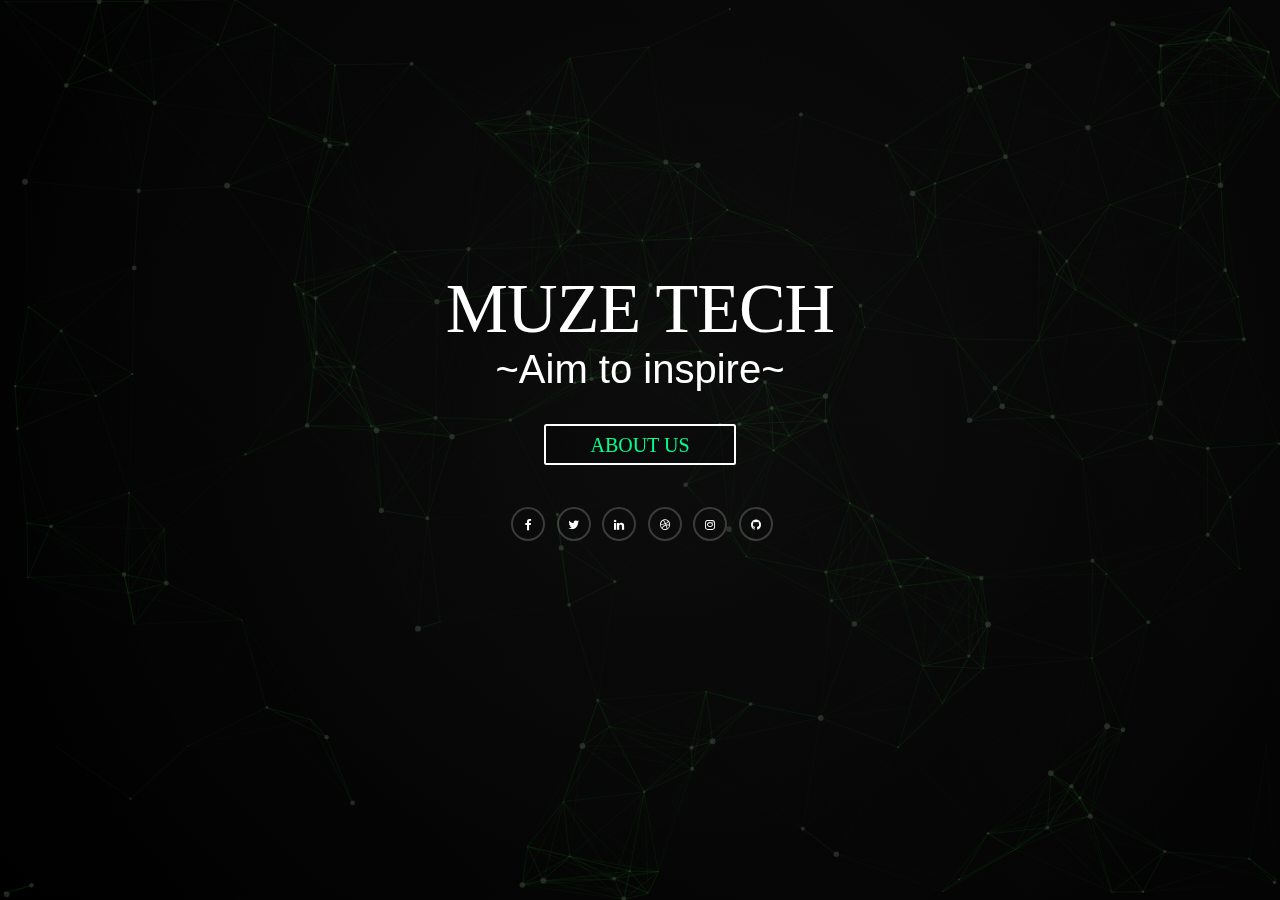
==== commit d12b105c: "updated social media links" ====
--- a/muze/index.html
+++ b/muze/index.html
@@ -42,7 +42,7 @@
                 <div class="button">
                     <a href="welcome.html">
                         <button type="button" class="btn btn-large">
-                            WELCOME
+                            ABOUT US
                         </button>
                     </a>
                 </div>
@@ -54,13 +54,12 @@
                 <div class="footer">
                     <h5 class="text-center">
                         <ul class="social-icon">
-                            <li><a href="#"><i class="fa fa-facebook" aria-hidden="true"></i></a></li>
-                            <li><a href="#"><i class="fa fa-twitter" aria-hidden="true"></i></a></li>
-                            <li><a href="#"><i class="fa fa-linkedin" aria-hidden="true"></i></a></li>
-                            <li><a href="#"><i class="fa fa-slack" aria-hidden="true"></i></a></li>
-                            <li><a href="#"><i class="fa fa-dribbble" aria-hidden="true"></i></a></li>
-                            <li><a href="#"><i class="fa fa-instagram" aria-hidden="true"></i></a></li>
-                            <li><a href="#"><i class="fa fa-github" aria-hidden="true"></i></a></li>
+                            <li><a href="https://facebook.com/muzetech"><i class="fa fa-facebook" aria-hidden="true"></i></a></li>
+                            <li><a href="https://twitter.com/thisismuzetech"><i class="fa fa-twitter" aria-hidden="true"></i></a></li>
+                            <li><a href="https://linkedin.com/in/muzembitracy"><i class="fa fa-linkedin" aria-hidden="true"></i></a></li>
+                            <li><a href="https://dribbble.com/muzetech"><i class="fa fa-dribbble" aria-hidden="true"></i></a></li>
+                            <li><a href="https://instagram.com/this_is_muze_tech"><i class="fa fa-instagram" aria-hidden="true"></i></a></li>
+                            <li><a href="https://github.com/muzetech11"><i class="fa fa-github" aria-hidden="true"></i></a></li>
                         </ul>
                     </h5>
                 </div>
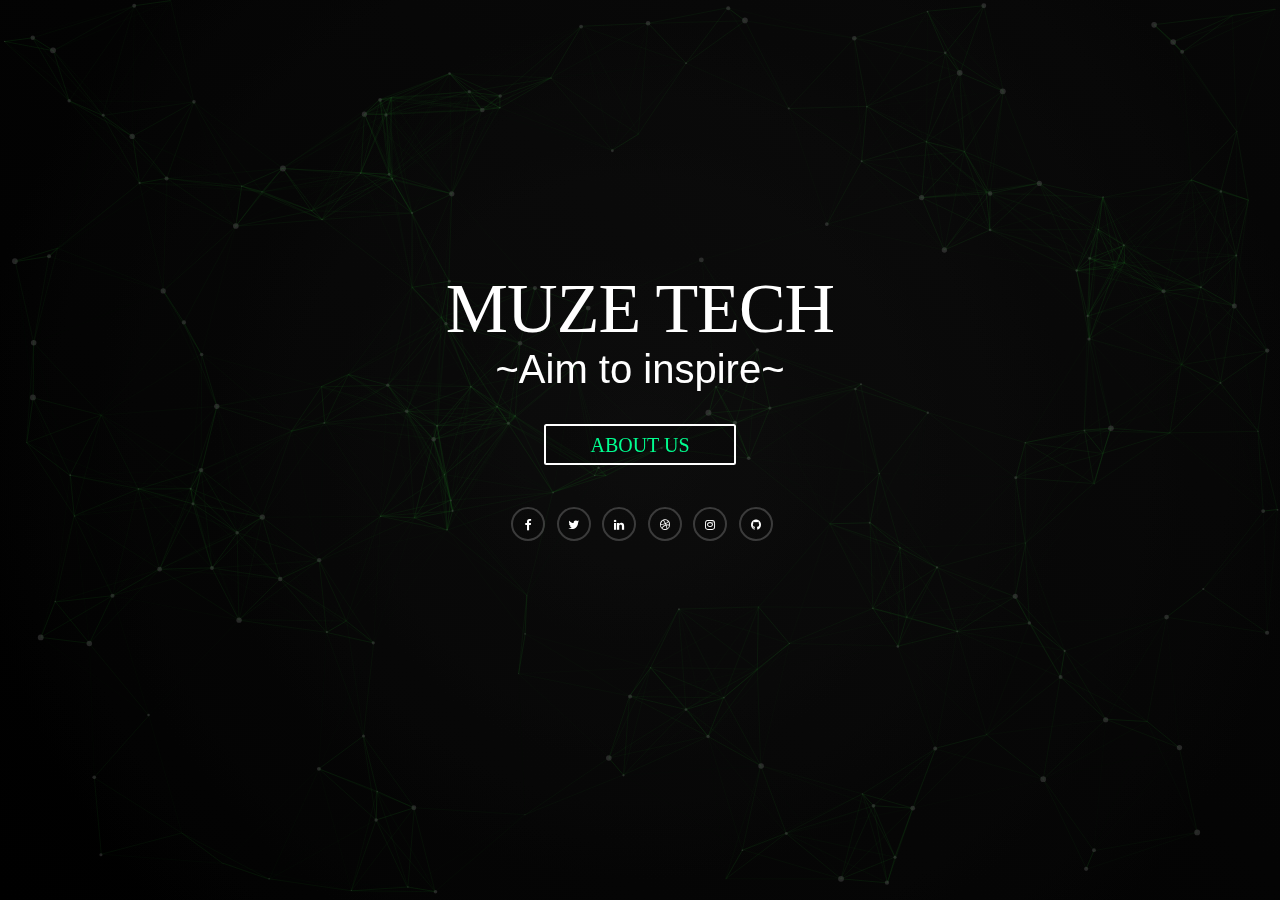
==== commit 371f66b9: "added address bar colors for different phones" ====
--- a/muze/index.html
+++ b/muze/index.html
@@ -4,11 +4,19 @@
     <!--meta tags-->
     <meta charset="utf-8">
     <title>Welcome | Muze Tech</title>
+    <!--SEO Optimisation-->
     <meta name="description" content="Computer company website">
     <meta name="keywords" content="MuzeTech, muze, tech, Tracy, Muzembi, freelancing, developer, code, websites, applications, computer company">
     <meta name="author" content="Tracy A. Muzembi">
     <!--mobile responsive meta-->
     <meta name="viewport" content="width=device-width, initial-scale=1">
+    <!-- ADDRESS BAR COLOR -->
+    <!-- Chrome, Firefox OS and Opera -->
+    <meta name="theme-color" content="#00FF90">
+    <!-- Windows Phone -->
+    <meta name="msapplication-navbutton-color" content="#00FF90">
+    <!-- iOS Safari -->
+    <meta name="apple-mobile-web-app-status-bar-style" content="#00FF90">
     <!--stylesheets-->
     <link rel="stylesheet" href="css/main.css">
     <link rel="stylesheet" href="css/bootstrap.min.css">
